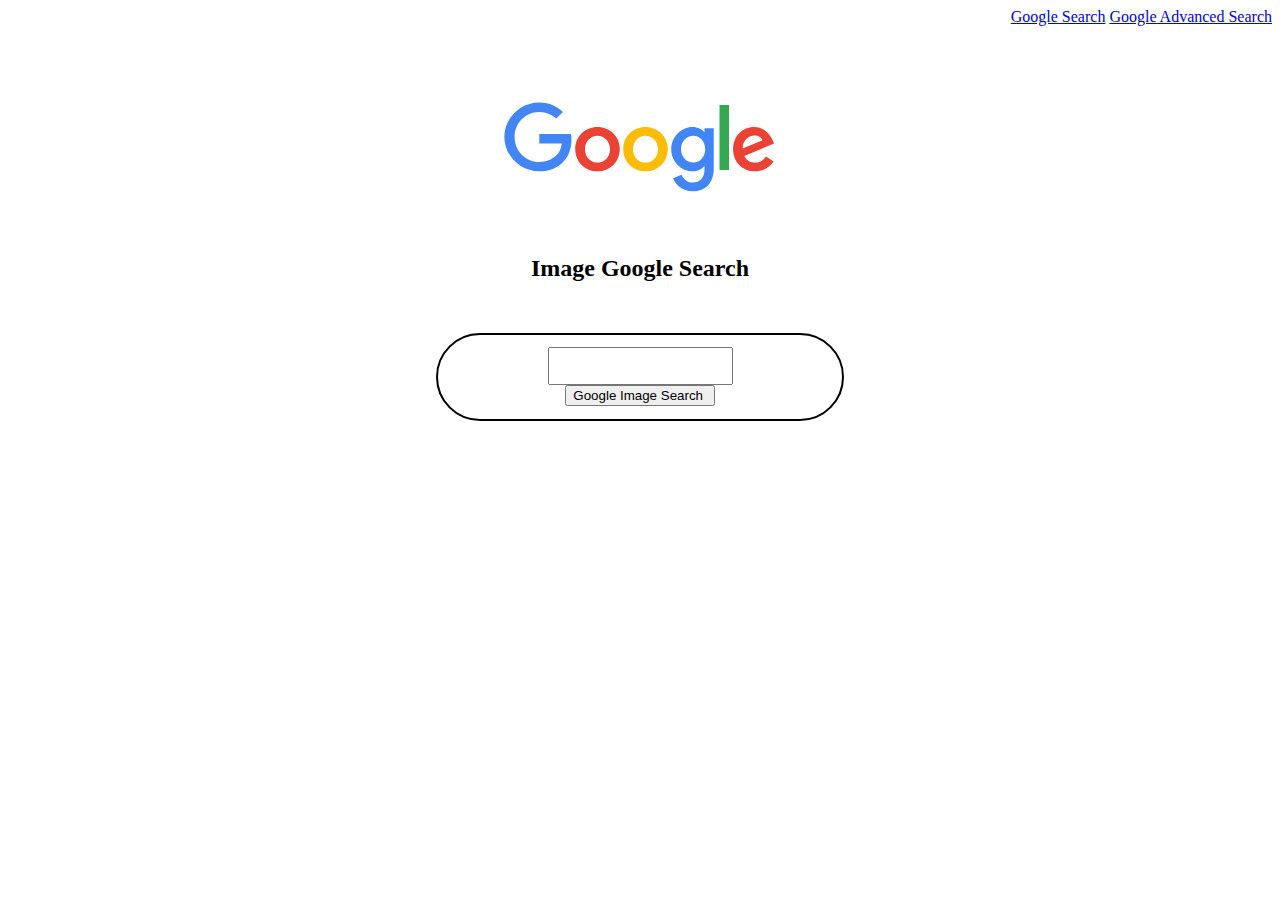
==== Image Search.html @ d6410ed2 "Add files via upload" ====
<!DOCTYPE html>
<html lang="en">
    <head>
        <title>Search</title>
        <link href="index.css" rel="stylesheet">
    </head>
    <body>
        <div class="top">
            <a href="index.html">Google Search</a>
            <a href="advanced Search.html" >Google Advanced Search</a>
        </div>
        <div class="img">
            <img src="Google_2015_logo.svg">
        </div>
        <div>
            <h2 style="text-align: center;">Image Google Search</h2>
        </div>
        <form action="https://google.com/images" class="main">
            <input type="text" name="q" style="line-height: 32px;">
            <br>
            <input type="submit" value="Google Image Search " placeholder="&tbm=isch">
        </form>
    </body>
</html>
---- index.css ----
.top{
    text-align: right;
}

.main{
    border: 2px solid black;
    padding: 10%;
    padding-top: 1%;
    padding-bottom: 1%;
    padding-left: 1%; 
    padding-right: 1%;
    text-align: center;
    margin: auto;
    margin-top: 4%;
    width: 30%;
    border-radius: 4cm;

}

.img{
    text-align: center;
    height: 200%;
    padding-top: 2cm;
    padding-bottom: 1cm;
    /*border: 2px solid black;*/
}
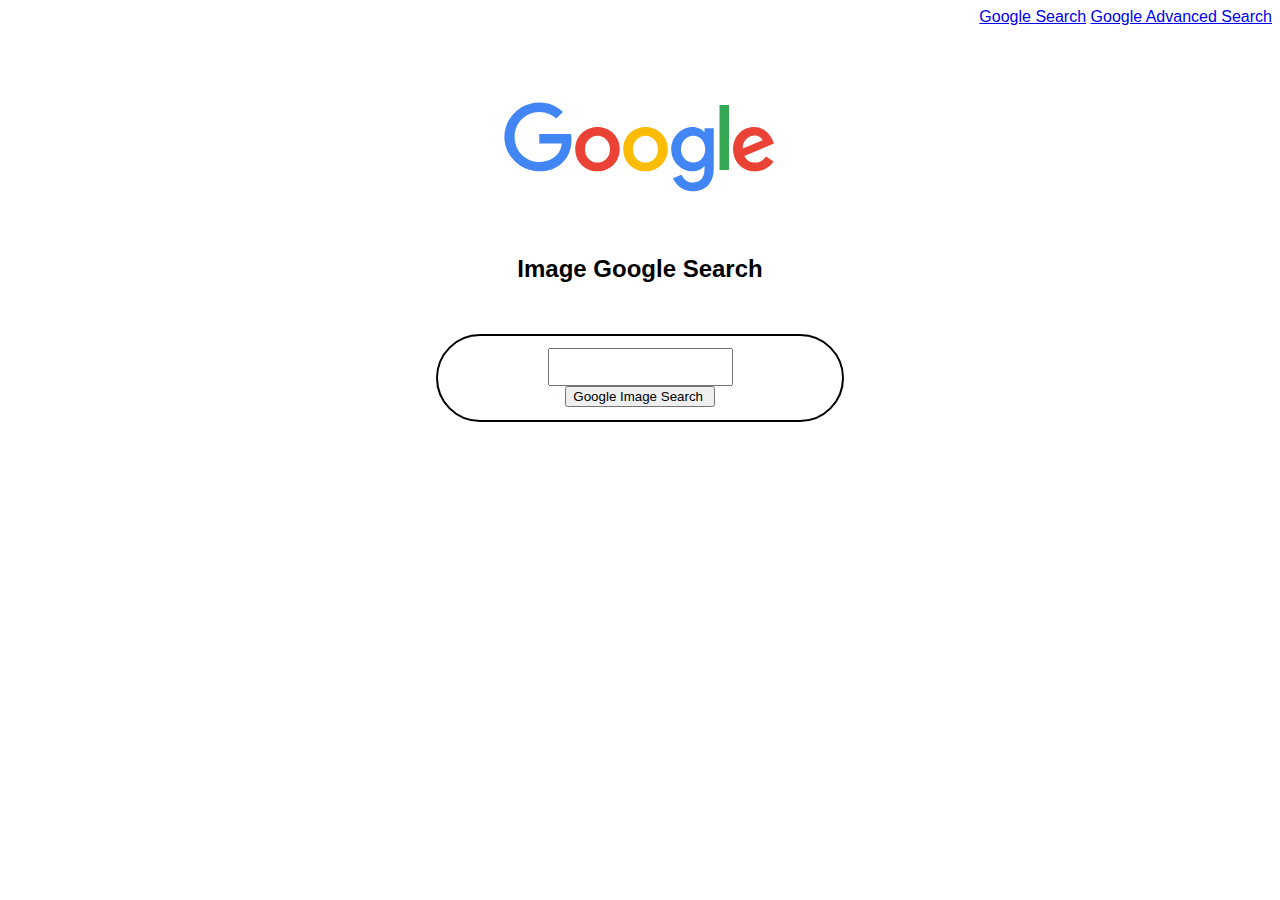
==== commit c883a2dc: "traying remote updating" ====
--- a/Image Search.html
+++ b/Image Search.html
@@ -3,6 +3,7 @@
     <head>
         <title>Search</title>
         <link href="index.css" rel="stylesheet">
+        
     </head>
     <body>
         <div class="top">
--- a/index.css
+++ b/index.css
@@ -1,4 +1,7 @@
 
+body{
+    font-family: sans-serif;
+}
 .top{
     text-align: right;
 }
